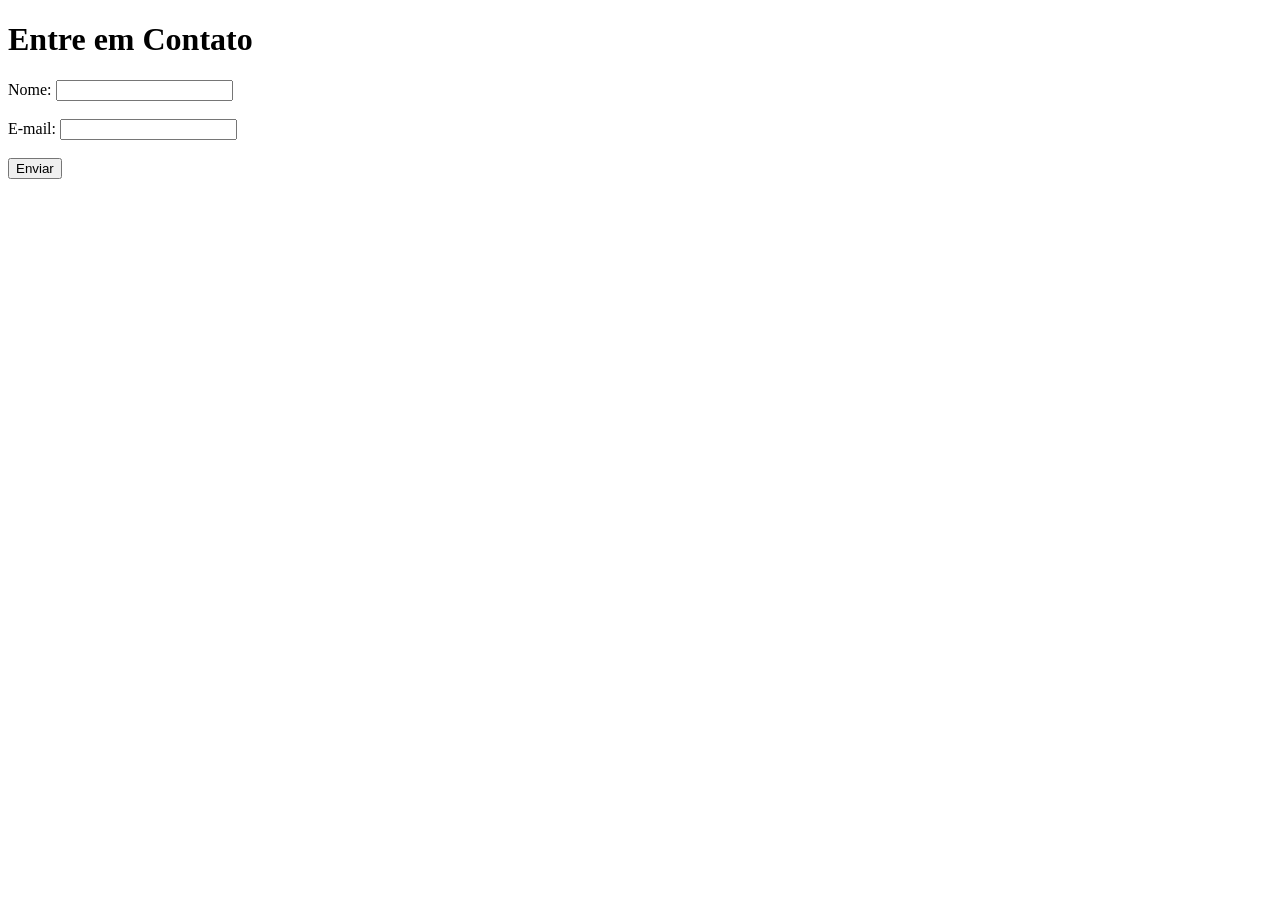
==== contanto.html @ 2a9c6677 "adiciona paginas e estilizacao do projeto" ====
<!DOCTYPE html>
<html lang="en">
<head>
    <meta charset="UTF-8">
    <meta name="viewport" content="width=device-width, initial-scale=1.0">
    <title>Document</title>
</head>
<body>
     <h1>Entre em Contato</h1>

    <form>
        <label>Nome:</label>
        <input type="text" name="nome">

        <br><br>

        <label>E-mail:</label>
        <input type="email" name="email">

        <br><br>

        <button type="submit">Enviar</button>
    </form>

</body>
</html>
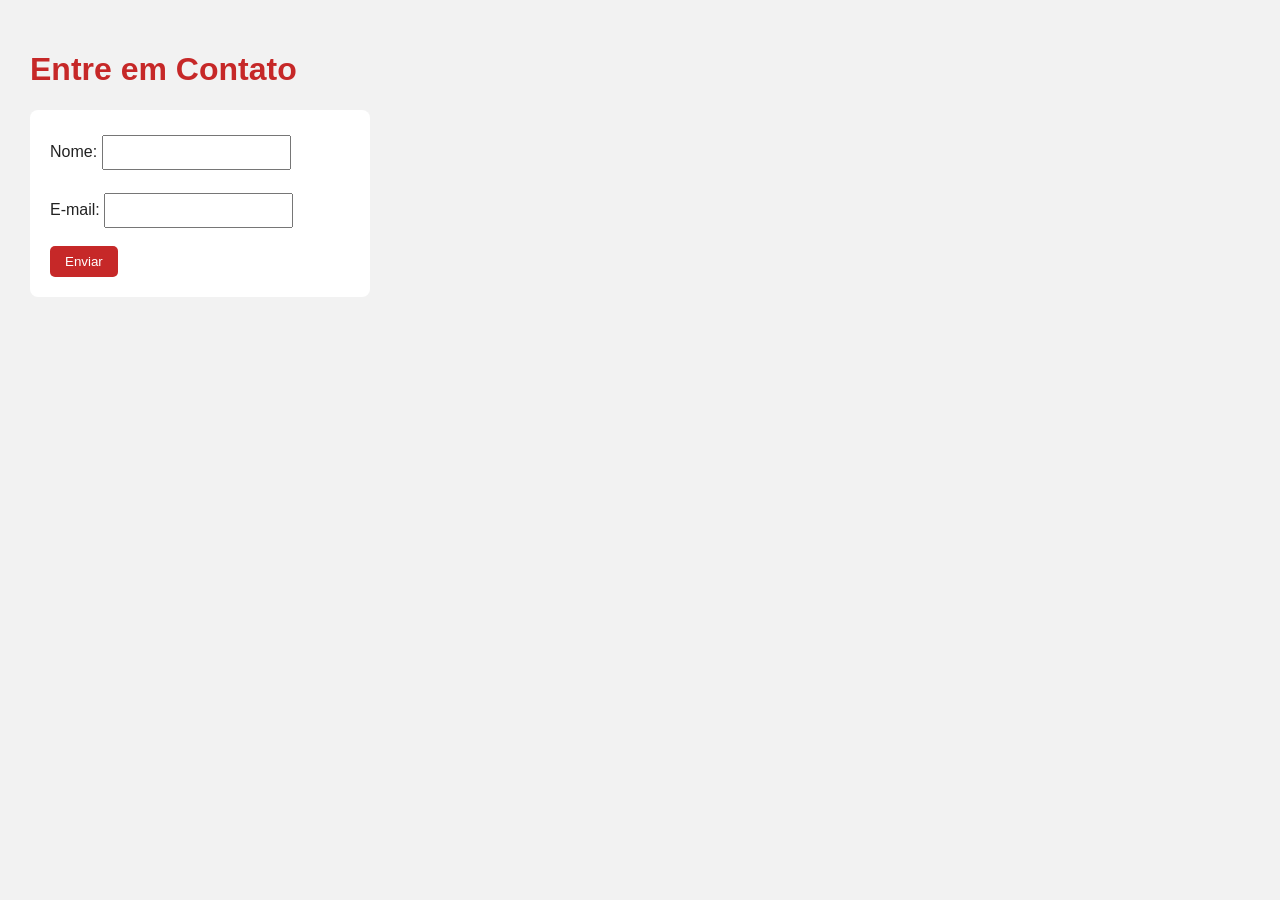
==== commit 27cf106b: "Atualiza páginas do projeto" ====
--- a/contanto.html
+++ b/contanto.html
@@ -3,6 +3,7 @@
 <head>
     <meta charset="UTF-8">
     <meta name="viewport" content="width=device-width, initial-scale=1.0">
+    <link rel="stylesheet" href="style.css">
     <title>Document</title>
 </head>
 <body>
--- a/style.css
+++ b/style.css
@@ -0,0 +1,39 @@
+body {
+    font-family: Arial, sans-serif;
+    background-color: #f2f2f2;
+    color: #222;
+    margin: 0;
+    padding: 30px;
+}
+
+h1 {
+    color: #c62828;
+}
+
+p {
+    font-size: 18px;
+}
+
+li {
+    margin: 10px 0;
+}
+
+form {
+    background-color: white;
+    padding: 20px;
+    width: 300px;
+    border-radius: 8px;
+}
+
+input {
+    padding: 8px;
+    margin-top: 5px;
+}
+
+button {
+    padding: 8px 15px;
+    background-color: #c62828;
+    color: white;
+    border: none;
+    border-radius: 5px;
+}
